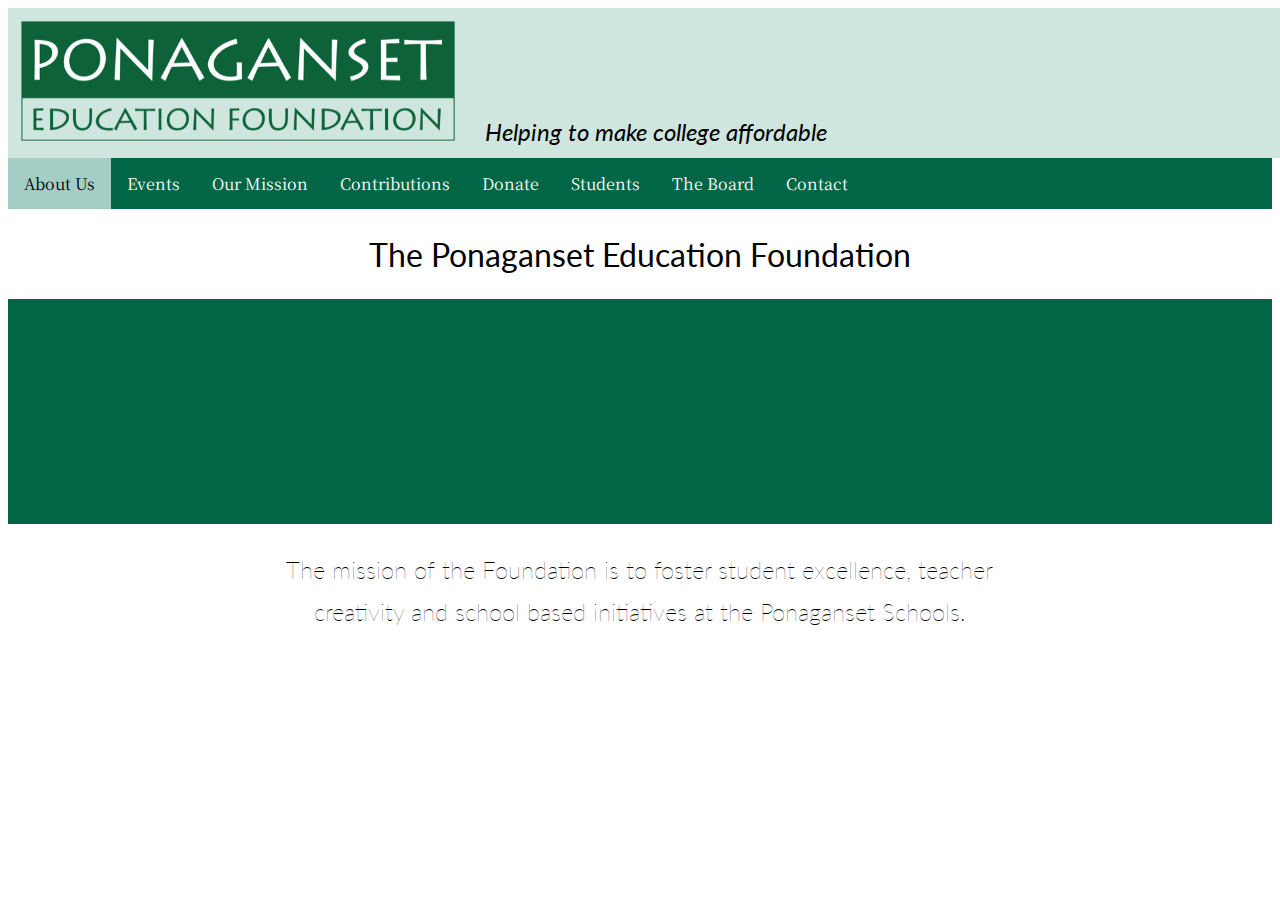
==== index.html @ 7c65e5a5 "Add files via upload" ====
<!DOCTYPE html>
<html>
<head>
    <title>Ponaganset Education Foundation</title>

    <link rel="stylesheet" type="text/css" href="https://fonts.googleapis.com/css?family=Lato">
    <link rel="preconnect" href="https://fonts.gstatic.com">
    <link href="https://fonts.googleapis.com/css2?family=Noto+Serif+JP&display=swap" rel="stylesheet">

    <link rel="stylesheet" href="assets/css/styles.css">
</head>
<body>
    <div class="header">
        <img src="assets/media/PEFLogo.PNG" class="logo" alt="Ponaganset Education Foundation's logo">
        &nbsp;&nbsp;&nbsp; Helping to make college affordable
    </div>

    <ul>
        <li><a class="active" href="index.html">About Us</a></li>
        <li><a href="events.html">Events</a></li>
        <li><a href="mission.html">Our Mission</a></li>
        <li><a href="contributions.html">Contributions</a></li>
        <li><a href="donate.html">Donate</a></li>
        <li><a href="students.html">Students</a></li>
        <li><a href="board.html">The Board</a></li>
        <li><a href="contact.html"> Contact</a></li>
    </ul>

    <h1>
        The Ponaganset Education Foundation
    </h1>

    <div class="banner">

    </div>

    <h2>
        The mission of the Foundation is to foster 
        student excellence, teacher creativity and 
        school based initiatives at the Ponaganset Schools.
    </h2>

</body>
</html>
---- assets/css/styles.css ----
/*
    Pono green - #006646
    Off white - #dfe6df
    Light green - #A4CDC6
    White - #FFFFFF

    font-family: 'Noto Serif JP', serif;
*/

:root
{
    --ponoGreen: #006646;
    --offWhite: #cfe6df;
    --lightGreen: #A4CDC6;
}

html
{
    font-family: 'Noto Serif JP', serif;
    overflow-x: hidden;
}

.header
{
    background-color: var(--offWhite);
    width: 100vw;
    max-width: 100%;

    font-family: 'Lato', serif;
    font-size: 1.5em;
    font-style: italic;
    padding: 1%;
    margin: 0;
    
}

ul 
{
    list-style-type: none;
    margin: 0;
    padding: 0;
    overflow: hidden;
    background-color: var(--ponoGreen);
}
  
li 
{
    float: left;
}
  
li a 
{
    display: block;
    color: white;
    text-align: center;
    padding: 14px 16px;
    text-decoration: none;
}
  
li a:hover, .active
{
    background-color: var(--lightGreen);
    color: black;
}

.logo
{
    height: 120px;
}

h1
{
    size: 2em;
    text-align: center;
    font-family: 'Lato', serif;
    margin: 2%;
    font-weight: normal;
}

h2
{
    size: 1.25em;
    text-align: center;
    font-family: 'Lato', serif;
    margin: 2% 2% 2% 20%;
    font-weight: lighter;
    width: 60%;
    line-height: 175%;
}

.event
{
    text-align: left;
    font-weight: bold;
}

.not-bold
{
    font-weight: normal;
    width: 60%;
    margin: 2% 2% 2% 20%;
}

h3
{
    size: 1em;
    text-align: center;
    font-family: 'Lato', serif;
    margin: 2% 2% 2% 40%;
    font-weight: lighter;
    width: 20%;
}

.banner
{
    max-width: 100%;
    background-color: var(--ponoGreen);
    height: 25vh;
    text-align: center;
    vertical-align: middle;
}
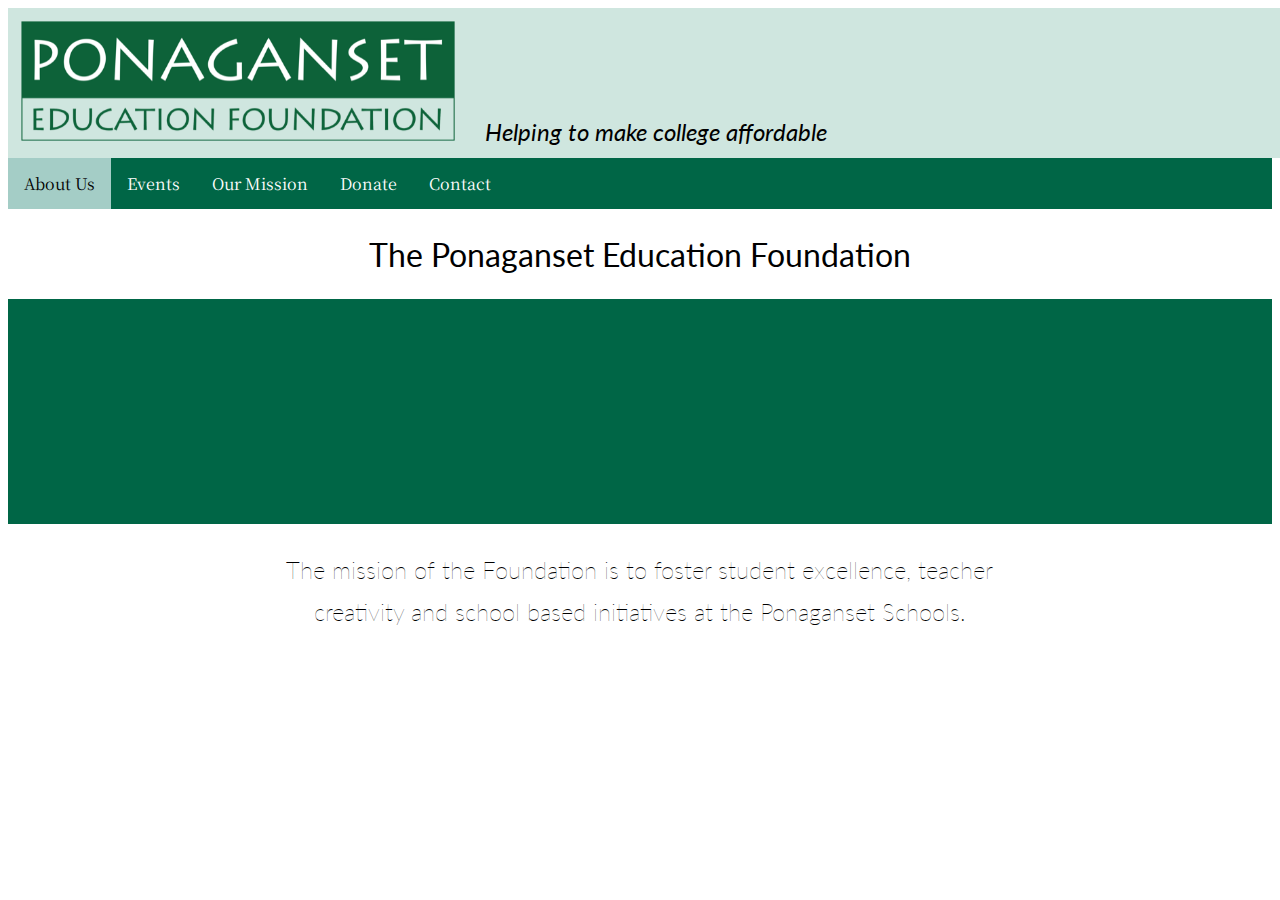
==== commit b4ff90e1: "Removed students, board, and contributions page due to request from client." ====
--- a/index.html
+++ b/index.html
@@ -1,44 +1,41 @@
-<!DOCTYPE html>
-<html>
-<head>
-    <title>Ponaganset Education Foundation</title>
-
-    <link rel="stylesheet" type="text/css" href="https://fonts.googleapis.com/css?family=Lato">
-    <link rel="preconnect" href="https://fonts.gstatic.com">
-    <link href="https://fonts.googleapis.com/css2?family=Noto+Serif+JP&display=swap" rel="stylesheet">
-
-    <link rel="stylesheet" href="assets/css/styles.css">
-</head>
-<body>
-    <div class="header">
-        <img src="assets/media/PEFLogo.PNG" class="logo" alt="Ponaganset Education Foundation's logo">
-        &nbsp;&nbsp;&nbsp; Helping to make college affordable
-    </div>
-
-    <ul>
-        <li><a class="active" href="index.html">About Us</a></li>
-        <li><a href="events.html">Events</a></li>
-        <li><a href="mission.html">Our Mission</a></li>
-        <li><a href="contributions.html">Contributions</a></li>
-        <li><a href="donate.html">Donate</a></li>
-        <li><a href="students.html">Students</a></li>
-        <li><a href="board.html">The Board</a></li>
-        <li><a href="contact.html"> Contact</a></li>
-    </ul>
-
-    <h1>
-        The Ponaganset Education Foundation
-    </h1>
-
-    <div class="banner">
-
-    </div>
-
-    <h2>
-        The mission of the Foundation is to foster 
-        student excellence, teacher creativity and 
-        school based initiatives at the Ponaganset Schools.
-    </h2>
-
-</body>
+<!DOCTYPE html>
+<html>
+<head>
+    <title>Ponaganset Education Foundation</title>
+
+    <link rel="stylesheet" type="text/css" href="https://fonts.googleapis.com/css?family=Lato">
+    <link rel="preconnect" href="https://fonts.gstatic.com">
+    <link href="https://fonts.googleapis.com/css2?family=Noto+Serif+JP&display=swap" rel="stylesheet">
+
+    <link rel="stylesheet" href="assets/css/styles.css">
+</head>
+<body>
+    <div class="header">
+        <img src="assets/media/PEFLogo.PNG" class="logo" alt="Ponaganset Education Foundation's logo">
+        &nbsp;&nbsp;&nbsp; Helping to make college affordable
+    </div>
+
+    <ul>
+        <li><a class="active" href="index.html">About Us</a></li>
+        <li><a href="events.html">Events</a></li>
+        <li><a href="mission.html">Our Mission</a></li>
+        <li><a href="donate.html">Donate</a></li>
+        <li><a href="contact.html"> Contact</a></li>
+    </ul>
+
+    <h1>
+        The Ponaganset Education Foundation
+    </h1>
+
+    <div class="banner">
+
+    </div>
+
+    <h2>
+        The mission of the Foundation is to foster 
+        student excellence, teacher creativity and 
+        school based initiatives at the Ponaganset Schools.
+    </h2>
+
+</body>
 </html>--- a/assets/css/styles.css
+++ b/assets/css/styles.css
@@ -1,121 +1,121 @@
-/*
-    Pono green - #006646
-    Off white - #dfe6df
-    Light green - #A4CDC6
-    White - #FFFFFF
-
-    font-family: 'Noto Serif JP', serif;
-*/
-
-:root
-{
-    --ponoGreen: #006646;
-    --offWhite: #cfe6df;
-    --lightGreen: #A4CDC6;
-}
-
-html
-{
-    font-family: 'Noto Serif JP', serif;
-    overflow-x: hidden;
-}
-
-.header
-{
-    background-color: var(--offWhite);
-    width: 100vw;
-    max-width: 100%;
-
-    font-family: 'Lato', serif;
-    font-size: 1.5em;
-    font-style: italic;
-    padding: 1%;
-    margin: 0;
-    
-}
-
-ul 
-{
-    list-style-type: none;
-    margin: 0;
-    padding: 0;
-    overflow: hidden;
-    background-color: var(--ponoGreen);
-}
-  
-li 
-{
-    float: left;
-}
-  
-li a 
-{
-    display: block;
-    color: white;
-    text-align: center;
-    padding: 14px 16px;
-    text-decoration: none;
-}
-  
-li a:hover, .active
-{
-    background-color: var(--lightGreen);
-    color: black;
-}
-
-.logo
-{
-    height: 120px;
-}
-
-h1
-{
-    size: 2em;
-    text-align: center;
-    font-family: 'Lato', serif;
-    margin: 2%;
-    font-weight: normal;
-}
-
-h2
-{
-    size: 1.25em;
-    text-align: center;
-    font-family: 'Lato', serif;
-    margin: 2% 2% 2% 20%;
-    font-weight: lighter;
-    width: 60%;
-    line-height: 175%;
-}
-
-.event
-{
-    text-align: left;
-    font-weight: bold;
-}
-
-.not-bold
-{
-    font-weight: normal;
-    width: 60%;
-    margin: 2% 2% 2% 20%;
-}
-
-h3
-{
-    size: 1em;
-    text-align: center;
-    font-family: 'Lato', serif;
-    margin: 2% 2% 2% 40%;
-    font-weight: lighter;
-    width: 20%;
-}
-
-.banner
-{
-    max-width: 100%;
-    background-color: var(--ponoGreen);
-    height: 25vh;
-    text-align: center;
-    vertical-align: middle;
+/*
+    Pono green - #006646
+    Off white - #dfe6df
+    Light green - #A4CDC6
+    White - #FFFFFF
+
+    font-family: 'Noto Serif JP', serif;
+*/
+
+:root
+{
+    --ponoGreen: #006646;
+    --offWhite: #cfe6df;
+    --lightGreen: #A4CDC6;
+}
+
+html
+{
+    font-family: 'Noto Serif JP', serif;
+    overflow-x: hidden;
+}
+
+.header
+{
+    background-color: var(--offWhite);
+    width: 100vw;
+    max-width: 100%;
+
+    font-family: 'Lato', serif;
+    font-size: 1.5em;
+    font-style: italic;
+    padding: 1%;
+    margin: 0;
+    
+}
+
+ul 
+{
+    list-style-type: none;
+    margin: 0;
+    padding: 0;
+    overflow: hidden;
+    background-color: var(--ponoGreen);
+}
+  
+li 
+{
+    float: left;
+}
+  
+li a 
+{
+    display: block;
+    color: white;
+    text-align: center;
+    padding: 14px 16px;
+    text-decoration: none;
+}
+  
+li a:hover, .active
+{
+    background-color: var(--lightGreen);
+    color: black;
+}
+
+.logo
+{
+    height: 120px;
+}
+
+h1
+{
+    size: 2em;
+    text-align: center;
+    font-family: 'Lato', serif;
+    margin: 2%;
+    font-weight: normal;
+}
+
+h2
+{
+    size: 1.25em;
+    text-align: center;
+    font-family: 'Lato', serif;
+    margin: 2% 2% 2% 20%;
+    font-weight: lighter;
+    width: 60%;
+    line-height: 175%;
+}
+
+.event
+{
+    text-align: left;
+    font-weight: bold;
+}
+
+.not-bold
+{
+    font-weight: normal;
+    width: 60%;
+    margin: 2% 2% 2% 20%;
+}
+
+h3
+{
+    size: 1em;
+    text-align: center;
+    font-family: 'Lato', serif;
+    margin: 2% 2% 2% 40%;
+    font-weight: lighter;
+    width: 20%;
+}
+
+.banner
+{
+    max-width: 100%;
+    background-color: var(--ponoGreen);
+    height: 25vh;
+    text-align: center;
+    vertical-align: middle;
 }